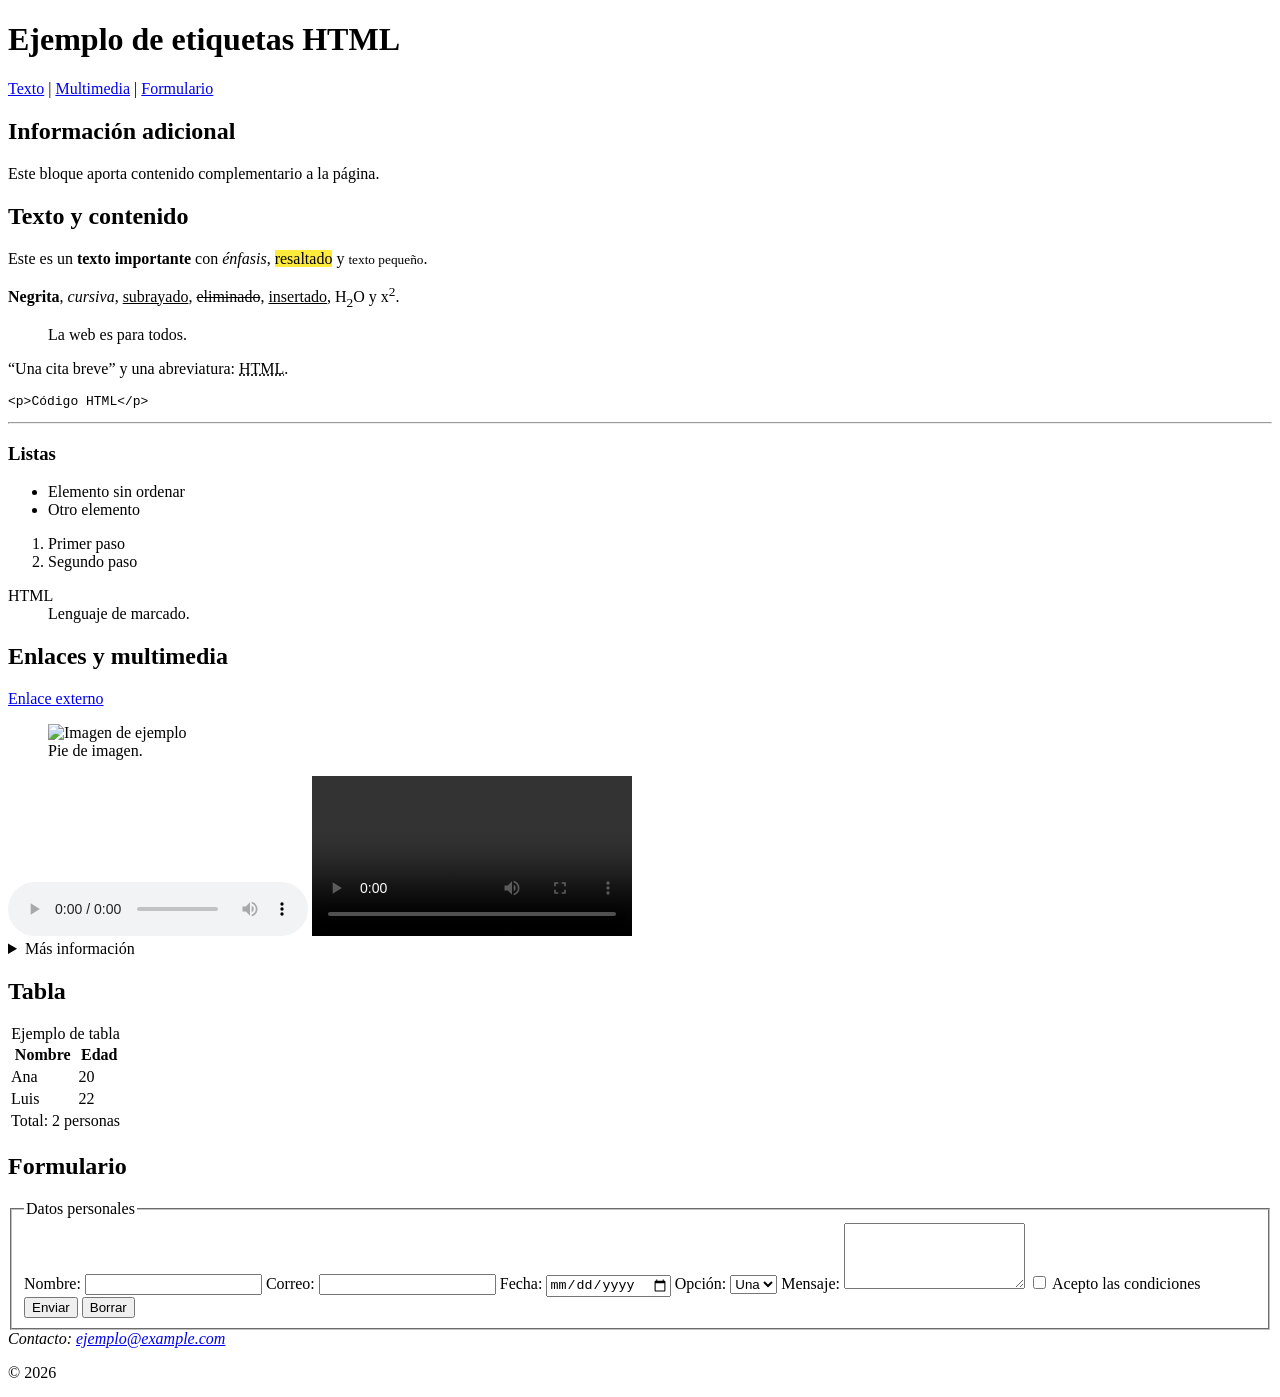
==== UD2/Ejercicios/Ejercicio7.html @ 42fe1913 "Renombro" ====
<!DOCTYPE html>
<html lang="es">
<head>
  <meta charset="UTF-8">
  <meta name="viewport" content="width=device-width, initial-scale=1.0">
  <meta name="description" content="Ejemplo de etiquetas HTML">
  <title>Ejemplo de etiquetas HTML</title>
  <link rel="stylesheet" href="estilos.css">
  <style>
    mark { background: #ffeb3b; }
  </style>
</head>
<body>
  <header>
    <h1>Ejemplo de etiquetas HTML</h1>
    <nav aria-label="Navegación principal">
      <a href="#texto">Texto</a> |
      <a href="#multimedia">Multimedia</a> |
      <a href="#formulario">Formulario</a>
    </nav>
  </header>

  <main>
    <aside>
      <h2>Información adicional</h2>
      <p>Este bloque aporta contenido complementario a la página.</p>
    </aside>

    <section id="texto">
      <h2>Texto y contenido</h2>
      <p>Este es un <strong>texto importante</strong> con <em>énfasis</em>, <mark>resaltado</mark> y <small>texto pequeño</small>.</p>
      <p><b>Negrita</b>, <i>cursiva</i>, <u>subrayado</u>, <del>eliminado</del>, <ins>insertado</ins>, H<sub>2</sub>O y x<sup>2</sup>.</p>
      <blockquote cite="https://developer.mozilla.org/">La web es para todos.</blockquote>
      <p><q>Una cita breve</q> y una abreviatura: <abbr title="HyperText Markup Language">HTML</abbr>.</p>
      <pre><code>&lt;p&gt;Código HTML&lt;/p&gt;</code></pre>
      <hr>
      <h3>Listas</h3>
      <ul><li>Elemento sin ordenar</li><li>Otro elemento</li></ul>
      <ol><li>Primer paso</li><li>Segundo paso</li></ol>
      <dl><dt>HTML</dt><dd>Lenguaje de marcado.</dd></dl>
    </section>

    <section id="multimedia">
      <h2>Enlaces y multimedia</h2>
      <p><a href="https://www.example.com" target="_blank" rel="noopener">Enlace externo</a></p>
      <figure>
        <img src="https://via.placeholder.com/300x150" alt="Imagen de ejemplo" width="300" height="150">
        <figcaption>Pie de imagen.</figcaption>
      </figure>
      <audio controls><source src="audio.mp3" type="audio/mpeg">Tu navegador no admite audio.</audio>
      <video controls width="320"><source src="video.mp4" type="video/mp4">Tu navegador no admite vídeo.</video>
      <details><summary>Más información</summary><p>Contenido desplegable.</p></details>
    </section>

    <section>
      <h2>Tabla</h2>
      <table>
        <caption>Ejemplo de tabla</caption>
        <thead><tr><th scope="col">Nombre</th><th scope="col">Edad</th></tr></thead>
        <tbody><tr><td>Ana</td><td>20</td></tr><tr><td>Luis</td><td>22</td></tr></tbody>
        <tfoot><tr><td colspan="2">Total: 2 personas</td></tr></tfoot>
      </table>
    </section>

    <section id="formulario">
      <h2>Formulario</h2>
      <form action="#" method="post">
        <fieldset>
          <legend>Datos personales</legend>
          <label for="nombre">Nombre:</label>
          <input id="nombre" name="nombre" type="text" required>
          <label for="correo">Correo:</label>
          <input id="correo" name="correo" type="email">
          <label for="fecha">Fecha:</label>
          <input id="fecha" name="fecha" type="date">
          <label for="opcion">Opción:</label>
          <select id="opcion" name="opcion"><option>Una</option><option>Dos</option></select>
          <label for="mensaje">Mensaje:</label>
          <textarea id="mensaje" name="mensaje" rows="4"></textarea>
          <label><input type="checkbox" name="acepto"> Acepto las condiciones</label>
          <button type="submit">Enviar</button>
          <button type="reset">Borrar</button>
        </fieldset>
      </form>
    </section>
  </main>

  <footer><address>Contacto: <a href="mailto:ejemplo@example.com">ejemplo@example.com</a></address><p>&copy; 2026</p></footer>
</body>
</html>
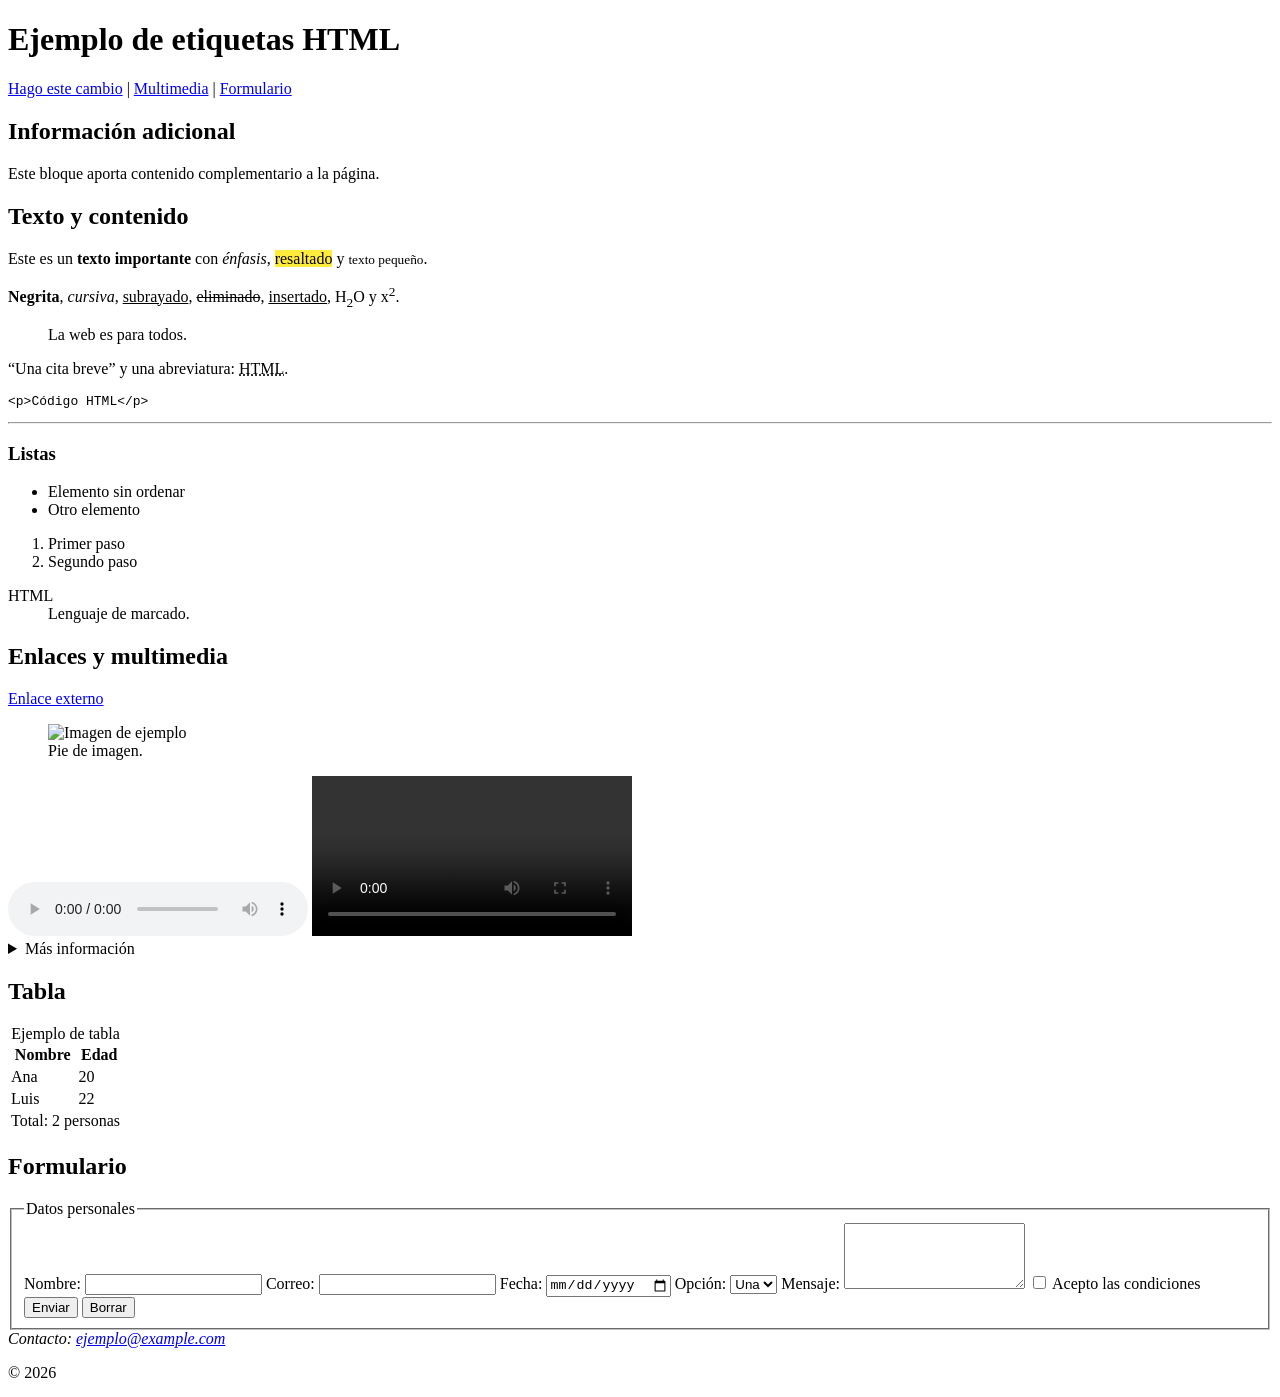
==== commit b3767ccd: "Commit de ejemplo" ====
--- a/UD2/Ejercicios/Ejercicio7.html
+++ b/UD2/Ejercicios/Ejercicio7.html
@@ -14,7 +14,7 @@
   <header>
     <h1>Ejemplo de etiquetas HTML</h1>
     <nav aria-label="Navegación principal">
-      <a href="#texto">Texto</a> |
+      <a href="#texto">Hago este cambio</a> |
       <a href="#multimedia">Multimedia</a> |
       <a href="#formulario">Formulario</a>
     </nav>
